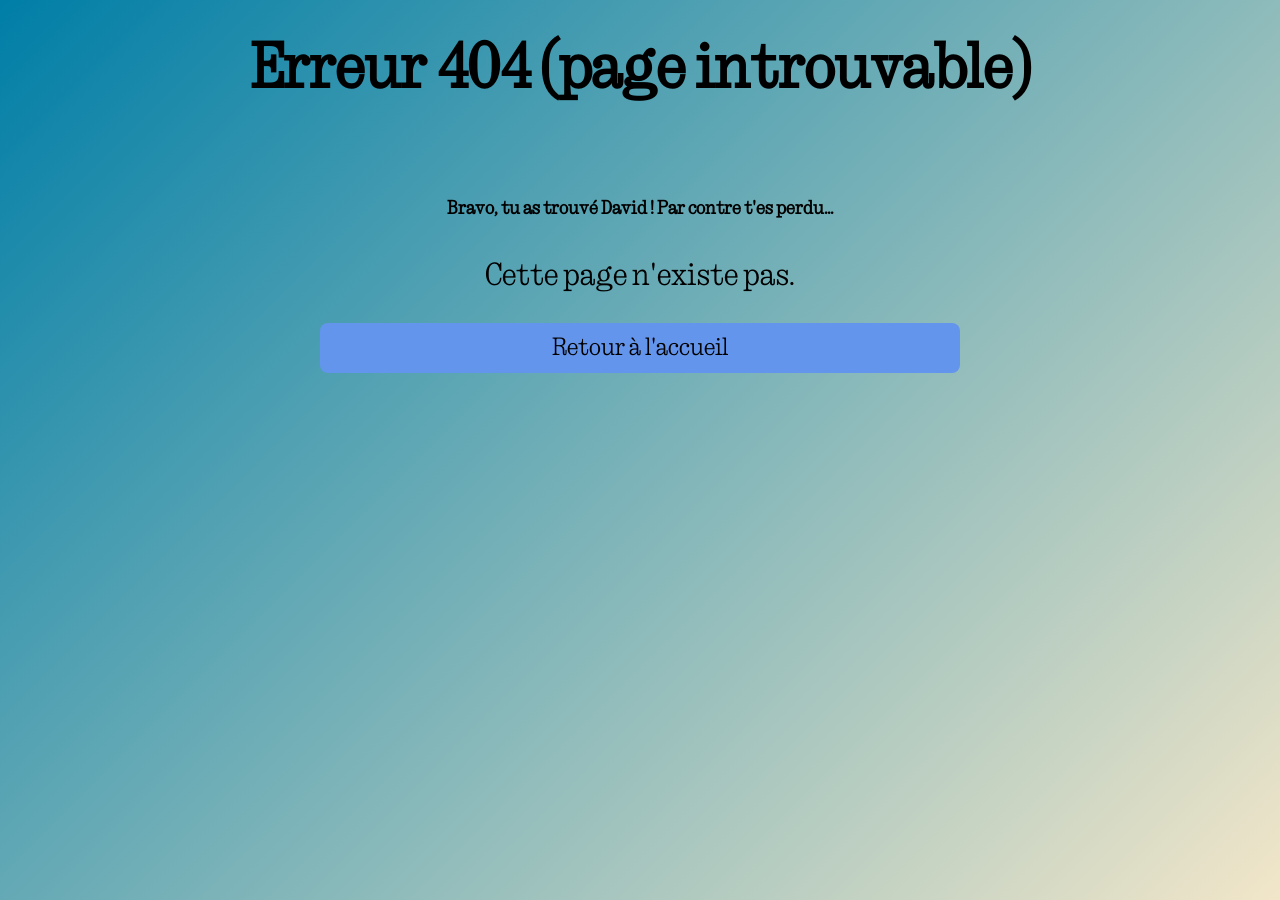
==== index.html @ 5c953ea6 "Update index.html" ====
<!doctype html>
<html lang="en">
 <head>
  <meta http-equiv="Content-Type" content="text/html; charset=UTF-8">
  <title>Rhetos2627</title>
  <link href="/favicon.ico" rel="icon">
  <meta content="width=device-width, initial-scale=1" name="viewport">
  <link href="/resources/css/style.css" rel="stylesheet">
 </head>
 <body>
  <div id="_kobweb-root" style="width: 100%; height: 100%;">
   <style>@layer reset {  html, body { padding: 0px; margin: 0px; }  * { box-sizing: border-box; }}</style>
   <div class="spacing">
    <h1>Crête 2027</h1>
    <h2>Quand Herso &amp; Nissos se rencontrent et forment...</h2>
    <h3>Hersonissos. Un voyage rhéto.</h3>
   </div>
   <div class="hbox">
    <a href="/pages/gallery">Galerie</a><a href="/events">Évènements</a><a href="/news">Actualités</a><a href="/lje">Nos Mini-entreprises</a>
   </div>
   <div class="bottom-spacing">
    <p>Cette année, nous, rhétos de 2026-2027, partons vers Hersonissos, en Crête(Grèce). Ce voyage nous apprendra une multitude de choses, aussi bien sur le plan culturel que social. Mais un voyage aussi loin et pour une destination de rêve, ça doit coûter cher, n'est-ce pas ?</p>
    <p>Car en effet, 600€ pour un voyage n'est pas anodin. Mais heureusement, nous pourrons compter sur:</p>
   </div>
   <div class="comity-parent">
    <h4 class="comity-title">Notre comité rhéto</h4>
    <p>Notre comité rhéto, qui organisera au fil de l'année tout les évènements visant à diminuer le prix du voyage</p>
    <a href="/comity">Qui sont-ils ?</a>
   </div>
   <footer class="footer">
    <h3>Rhétos 2026-2027</h3>
   </footer>
  </div>
  <!-- Encoded spinner character is a cobweb -->
  <div id="status">
   <span id="warning">❌</span><span id="spinner">🕸️</span> <span id="text"></span>
   <style>
        @keyframes kobweb-spin {
            from { transform: rotate(0deg); }
            to { transform: rotate(359deg); }
        }
        body > #status {
            position: fixed;
            font-size: 24px;
            color: black;
            background-color: whitesmoke;
            top: 20px;
            left: 50%;
            transform: translateX(-50%);
            padding: 10px;
            border: 1px solid;
            border-radius: 10px;
            visibility: hidden;
            opacity: 0;
            z-index: 2147483647;
            user-select: none;
        }
        body > #status > .hidden {
           display: none;
        }
        body > #status > .visible {
            display: inline-block;
        }
        body > #status.fade-in {
            visibility: visible;
            opacity: 1;
            transition: opacity 1s;
        }
        body > #status.fade-out {
           visibility: hidden;
           opacity: 0;
           transition: visibility 0s 1s, opacity 1s;
        }
        body > #status > #spinner {
            animation: kobweb-spin 1.5s linear infinite;
        }
    </style>
  </div>
  <script src="/y2627.js"></script>
 </body>
</html>
---- resources/css/style.css ----
@font-face {
    font-family: "NType82";
    src: url("../font/NType82-Regular.otf") format("opentype");
}

html {
    min-height: 100%;
    width: 100%;

    background: linear-gradient(
            135deg,
            #007EA7,
            #F2E6C9
    );
}

body {
    min-height: 100vh;
    width: 100%;
    margin: 0;
    padding: 0;

    display: flex;
    flex-direction: column;
    align-items: center;

    font-family: "NType82", sans-serif;
    text-align: center;
}

main {
    flex: 1;
}

#app {
    width: 100%;
    min-height: 100vh;
    display: flex;
    flex-direction: column;
    box-sizing: border-box;
}

h1 {
    font-size: 4rem;
}

h2 {
    font-size: 3rem;
}

h3 {
    font-size: 2.2rem;
}

h4 {
    font-size: 1.8rem;
}

h5 {
    font-size: 1.5rem;
}

h6 {
    font-size: 1.2rem;
}

h1, h2, h3, h4, h5, h6 {
    text-align: center;
}

p {
    font-size: 2rem;
    white-space: pre-line;
    background: transparent;
}

.spacing {
    display: flex;
    flex-direction: column;
    gap: 1rem;
}

.comity-parent {
    text-align: left;
    background: darkcyan;
    margin: 1px;
}

button {
    font-family: "NType82", sans-serif;
    border: none;
    border-radius: 8px;
    outline: none;
    background: cornflowerblue;
    width: 100%;
    height: 50px;
    font-size: 25px;
}

.comity-parent {
    text-align: center;
}

a {
    display: flex;
    align-items: center;
    justify-content: center;

    margin: 0 auto;

    font-family: "NType82", sans-serif;
    border: none;
    border-radius: 8px;
    outline: none;
    background: cornflowerblue;
    width: 50%;
    height: 50px;
    font-size: 25px;
    color: inherit;
    text-decoration: none;
}

.footer {
    margin-top: 30px;
    min-height: 150px;
    background: darkslategray;
    text-align: left;
}

.hbox {
    display: flex;
    gap: 20px;
    flex-direction: row;
    justify-content: center;
    font-family: "NType82", sans-serif;
    background-color: mediumaquamarine;
}

.element {
    display: flex;
    flex-direction: column;
    align-items: center;

    height: fit-content;
    max-width: 90%;
    padding: 25px;
    margin: 15px auto;

    box-sizing: border-box;
    border-radius: 8px;

    background: white;
    color: inherit;
    text-decoration: none;

    box-shadow: 0 4px 10px rgba(0, 0, 0, 0.15);

    overflow: hidden;
}

.element-image {
    display: block;
    width: auto;
    max-width: 100%;
    height: auto;
}

.element p {
    margin: 10px 0 0;
    text-align: center;
}

.element h2 {
    margin: 0 0 10px 0;
    text-align: center;
}

.element:hover {
    transform: translateY(-2px);
}
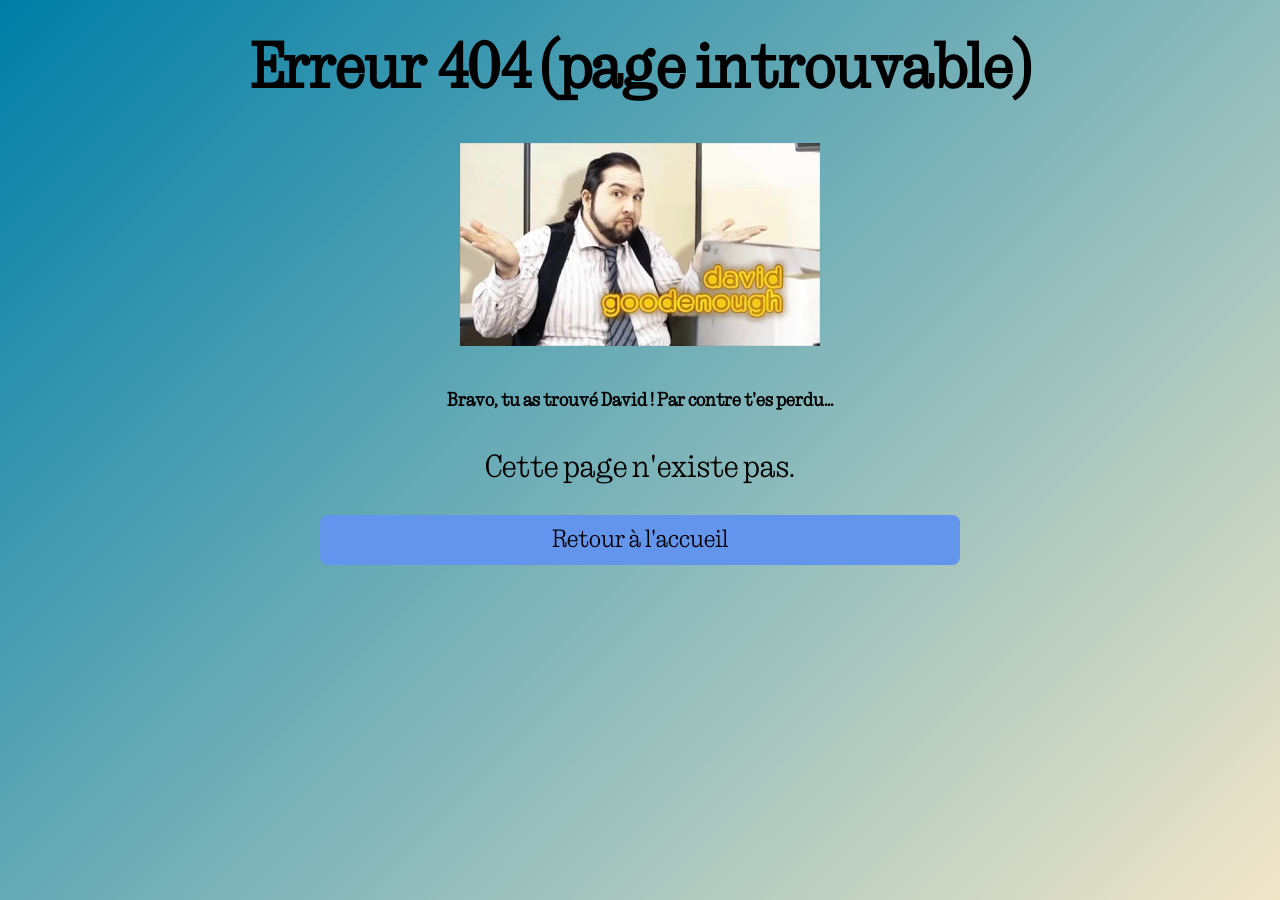
==== commit d067fab9: "probably last move ?" ====
--- a/index.html
+++ b/index.html
@@ -5,7 +5,7 @@
   <title>Rhetos2627</title>
   <link href="/favicon.ico" rel="icon">
   <meta content="width=device-width, initial-scale=1" name="viewport">
-  <link href="/resources/css/style.css" rel="stylesheet">
+  <link href="css/style.css" rel="stylesheet">
  </head>
  <body>
   <div id="_kobweb-root" style="width: 100%; height: 100%;">
@@ -78,4 +78,4 @@
   </div>
   <script src="/y2627.js"></script>
  </body>
-</html>
+</html>
--- a/css/style.css
+++ b/css/style.css
@@ -0,0 +1,180 @@
+@font-face {
+    font-family: "NType82";
+    src: url("../font/NType82-Regular.otf") format("opentype");
+}
+
+html {
+    min-height: 100%;
+    width: 100%;
+
+    background: linear-gradient(
+            135deg,
+            #007EA7,
+            #F2E6C9
+    );
+}
+
+body {
+    min-height: 100vh;
+    width: 100%;
+    margin: 0;
+    padding: 0;
+
+    display: flex;
+    flex-direction: column;
+    align-items: center;
+
+    font-family: "NType82", sans-serif;
+    text-align: center;
+}
+
+main {
+    flex: 1;
+}
+
+#app {
+    width: 100%;
+    min-height: 100vh;
+    display: flex;
+    flex-direction: column;
+    box-sizing: border-box;
+}
+
+h1 {
+    font-size: 4rem;
+}
+
+h2 {
+    font-size: 3rem;
+}
+
+h3 {
+    font-size: 2.2rem;
+}
+
+h4 {
+    font-size: 1.8rem;
+}
+
+h5 {
+    font-size: 1.5rem;
+}
+
+h6 {
+    font-size: 1.2rem;
+}
+
+h1, h2, h3, h4, h5, h6 {
+    text-align: center;
+}
+
+p {
+    font-size: 2rem;
+    white-space: pre-line;
+    background: transparent;
+}
+
+.spacing {
+    display: flex;
+    flex-direction: column;
+    gap: 1rem;
+}
+
+.comity-parent {
+    text-align: left;
+    background: darkcyan;
+    margin: 1px;
+}
+
+button {
+    font-family: "NType82", sans-serif;
+    border: none;
+    border-radius: 8px;
+    outline: none;
+    background: cornflowerblue;
+    width: 100%;
+    height: 50px;
+    font-size: 25px;
+}
+
+.comity-parent {
+    text-align: center;
+}
+
+a {
+    display: flex;
+    align-items: center;
+    justify-content: center;
+
+    margin: 0 auto;
+
+    font-family: "NType82", sans-serif;
+    border: none;
+    border-radius: 8px;
+    outline: none;
+    background: cornflowerblue;
+    width: 50%;
+    height: 50px;
+    font-size: 25px;
+    color: inherit;
+    text-decoration: none;
+}
+
+.footer {
+    margin-top: 30px;
+    min-height: 150px;
+    background: darkslategray;
+    text-align: left;
+}
+
+.hbox {
+    display: flex;
+    gap: 20px;
+    flex-direction: row;
+    justify-content: center;
+    font-family: "NType82", sans-serif;
+    background-color: mediumaquamarine;
+}
+
+.element {
+    display: flex;
+    flex-direction: column;
+    align-items: center;
+
+    height: fit-content;
+    max-width: 90%;
+    padding: 25px;
+    margin: 15px auto;
+
+    box-sizing: border-box;
+    border-radius: 8px;
+
+    background: white;
+    color: inherit;
+    text-decoration: none;
+
+    box-shadow: 0 4px 10px rgba(0, 0, 0, 0.15);
+
+    overflow: hidden;
+}
+
+.element-image {
+    display: block;
+    width: auto;
+    max-width: 100%;
+    height: auto;
+}
+
+.element p {
+    margin: 10px 0 0;
+    text-align: center;
+}
+
+.element h2 {
+    margin: 0 0 10px 0;
+    text-align: center;
+}
+
+.element:hover {
+    transform: translateY(-2px);
+}
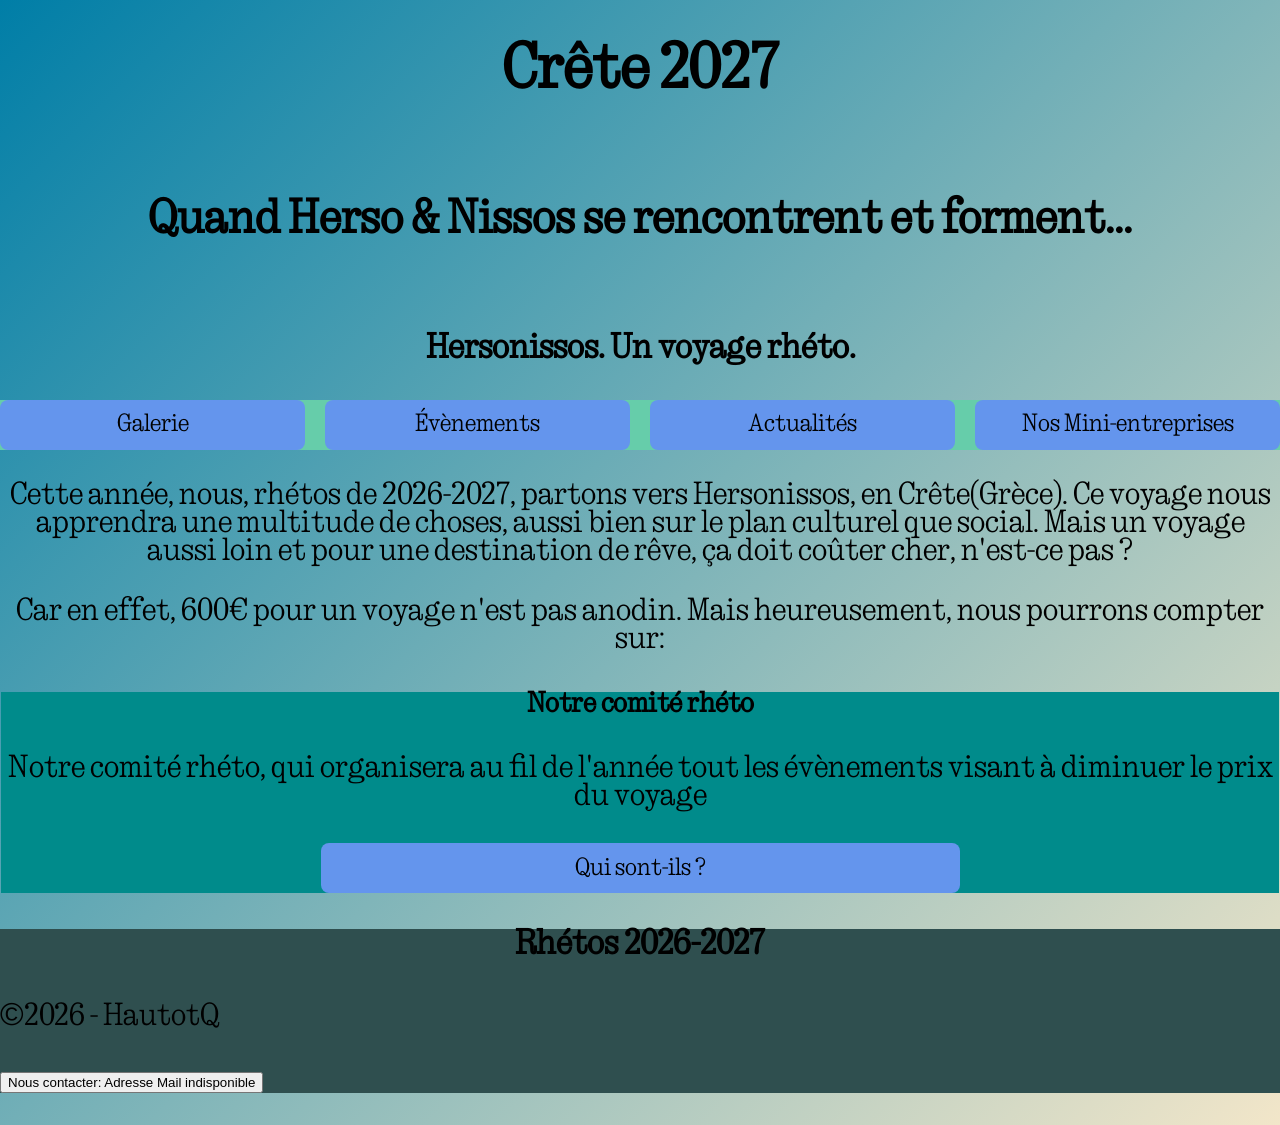
==== commit 19f95724: "mmh, ça sent bon ct'histoire" ====
--- a/index.html
+++ b/index.html
@@ -3,7 +3,7 @@
  <head>
   <meta http-equiv="Content-Type" content="text/html; charset=UTF-8">
   <title>Rhetos2627</title>
-  <link href="/favicon.ico" rel="icon">
+  <link href="/Rhetos2627-kobweb/favicon.ico" rel="icon">
   <meta content="width=device-width, initial-scale=1" name="viewport">
   <link href="css/style.css" rel="stylesheet">
  </head>
@@ -16,7 +16,7 @@
     <h3>Hersonissos. Un voyage rhéto.</h3>
    </div>
    <div class="hbox">
-    <a href="/pages/gallery">Galerie</a><a href="/events">Évènements</a><a href="/news">Actualités</a><a href="/lje">Nos Mini-entreprises</a>
+    <a href="gallery">Galerie</a><a href="events">Évènements</a><a href="news">Actualités</a><a href="lje">Nos Mini-entreprises</a>
    </div>
    <div class="bottom-spacing">
     <p>Cette année, nous, rhétos de 2026-2027, partons vers Hersonissos, en Crête(Grèce). Ce voyage nous apprendra une multitude de choses, aussi bien sur le plan culturel que social. Mais un voyage aussi loin et pour une destination de rêve, ça doit coûter cher, n'est-ce pas ?</p>
@@ -25,10 +25,12 @@
    <div class="comity-parent">
     <h4 class="comity-title">Notre comité rhéto</h4>
     <p>Notre comité rhéto, qui organisera au fil de l'année tout les évènements visant à diminuer le prix du voyage</p>
-    <a href="/comity">Qui sont-ils ?</a>
+    <a href="comity">Qui sont-ils ?</a>
    </div>
    <footer class="footer">
     <h3>Rhétos 2026-2027</h3>
+    <p>©2026 - HautotQ</p>
+    <p><button>Nous contacter: Adresse Mail indisponible</button></p>
    </footer>
   </div>
   <!-- Encoded spinner character is a cobweb -->
@@ -76,6 +78,6 @@
         }
     </style>
   </div>
-  <script src="/y2627.js"></script>
+  <script src="/Rhetos2627-kobweb/y2627.js"></script>
  </body>
 </html>
--- a/css/style.css
+++ b/css/style.css
@@ -81,11 +81,12 @@
 }
 
 .comity-parent {
-    text-align: left;
+    text-align: center;
     background: darkcyan;
     margin: 1px;
 }
 
+/*
 button {
     font-family: "NType82", sans-serif;
     border: none;
@@ -96,10 +97,7 @@
     height: 50px;
     font-size: 25px;
 }
-
-.comity-parent {
-    text-align: center;
-}
+ */
 
 a {
     display: flex;
@@ -177,4 +175,89 @@
 
 .element:hover {
     transform: translateY(-2px);
+}
+
+
+/* ================================= */
+/*          RESPONSIVE               */
+/* ================================= */
+
+@media (max-width: 768px) {
+
+    h1 {
+        font-size: 2.5rem;
+    }
+
+    h2 {
+        font-size: 2rem;
+    }
+
+    h3 {
+        font-size: 1.6rem;
+    }
+
+    h4 {
+        font-size: 1.4rem;
+    }
+
+    h5 {
+        font-size: 1.2rem;
+    }
+
+    h6 {
+        font-size: 1rem;
+    }
+
+    p {
+        font-size: 1.3rem;
+    }
+
+    .hbox {
+        flex-direction: column;
+        gap: 10px;
+    }
+
+    .element {
+        max-width: 95%;
+        padding: 15px;
+    }
+
+    a {
+        width: 80%;
+        font-size: 20px;
+    }
+
+    button {
+        font-size: 20px;
+    }
+}
+
+
+@media (max-width: 480px) {
+
+    h1 {
+        font-size: 2rem;
+    }
+
+    h2 {
+        font-size: 1.7rem;
+    }
+
+    p {
+        font-size: 1.1rem;
+    }
+
+    .element {
+        max-width: 100%;
+        margin: 10px 5px;
+        padding: 10px;
+    }
+
+    a {
+        width: 90%;
+    }
+
+    .hbox {
+        flex-direction: column;
+    }
 }
